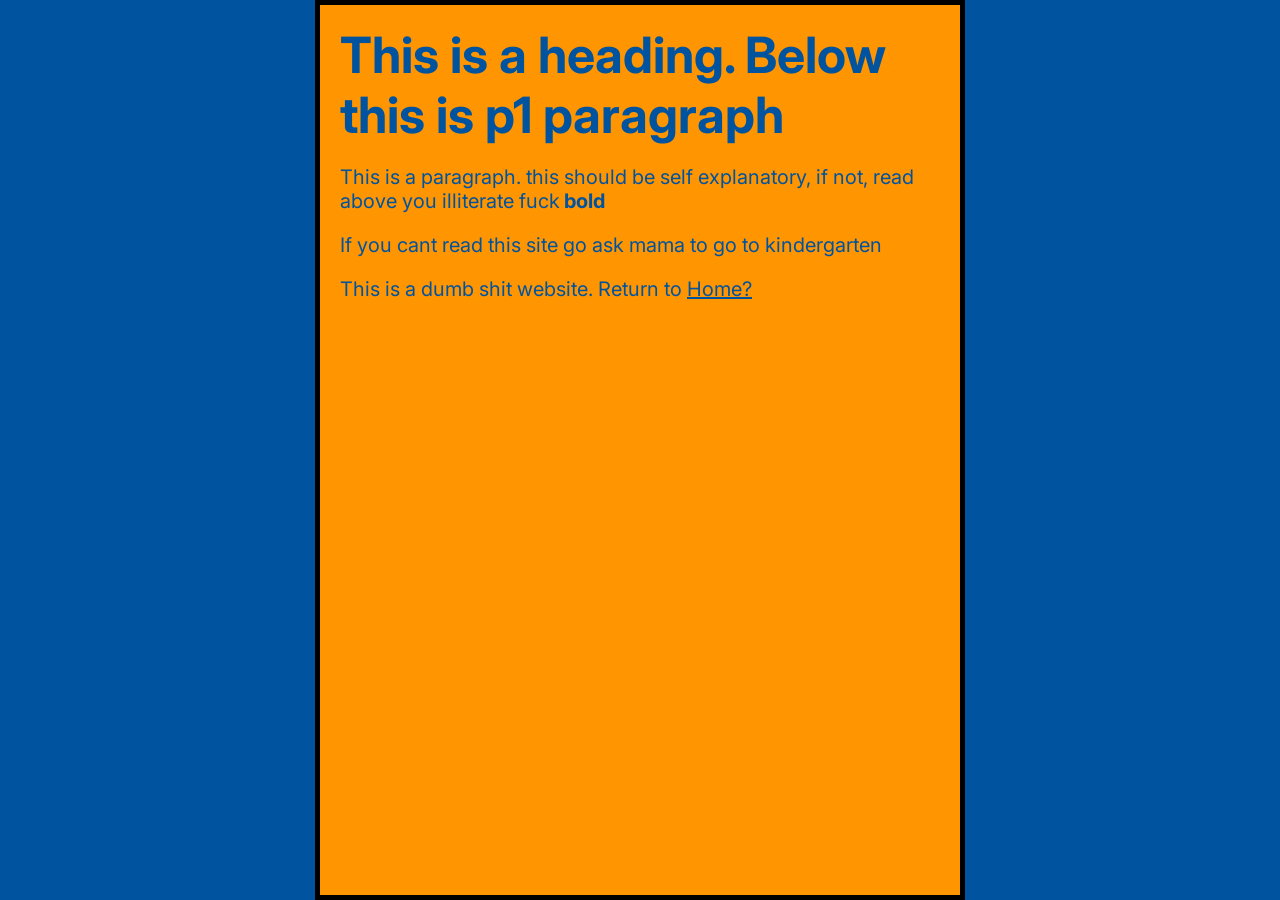
==== index.html @ 612ca793 "Add files via upload" ====
<DOCTYPE html>
    <html>
        <head>
             <link href="styles.css" rel="stylesheet" />
            <title>First stupid shit site</title>
        </head>
        <body>
            <h1>This is a heading. Below this is p1 paragraph</h1>
            <p1
                >This is a paragraph. this should be self explanatory, if not,
                read above you illiterate fuck</p1
            >
            <p1><strong>bold</strong>
        </body>
        <footer>
            <p>If you cant read this site go ask mama to go to kindergarten</p>
            <p>This is a dumb shit website. Return to <a href="../index.html">Home?</a></p>
        </footer>
    </html>
</DOCTYPE>
---- styles.css ----
/* Reset/Base Styles */
@import url("https://fonts.googleapis.com/css2?family=Inter:wght@400&display=swap");
html {
    font-family: "Inter", sans-serif;
    background-color: #00539f;
}
body {
    width: 600px;
    margin: 0 auto;
    background-color: #ff9500;
    padding: 0 20px 20px 20px;
    border: 5px solid black;
}
h1 {
    font-size: 50px;
    margin: 0;
    padding: 20px 0;
    color: #00539f;
}
a {
    font-size: 20px;
    margin: 0;
    padding: 20px 0;
    color: #00539f;
}
p1 {
    font-size: 20px;
    margin: 0;
    padding: 20px 0;
    color: #00539f;
}
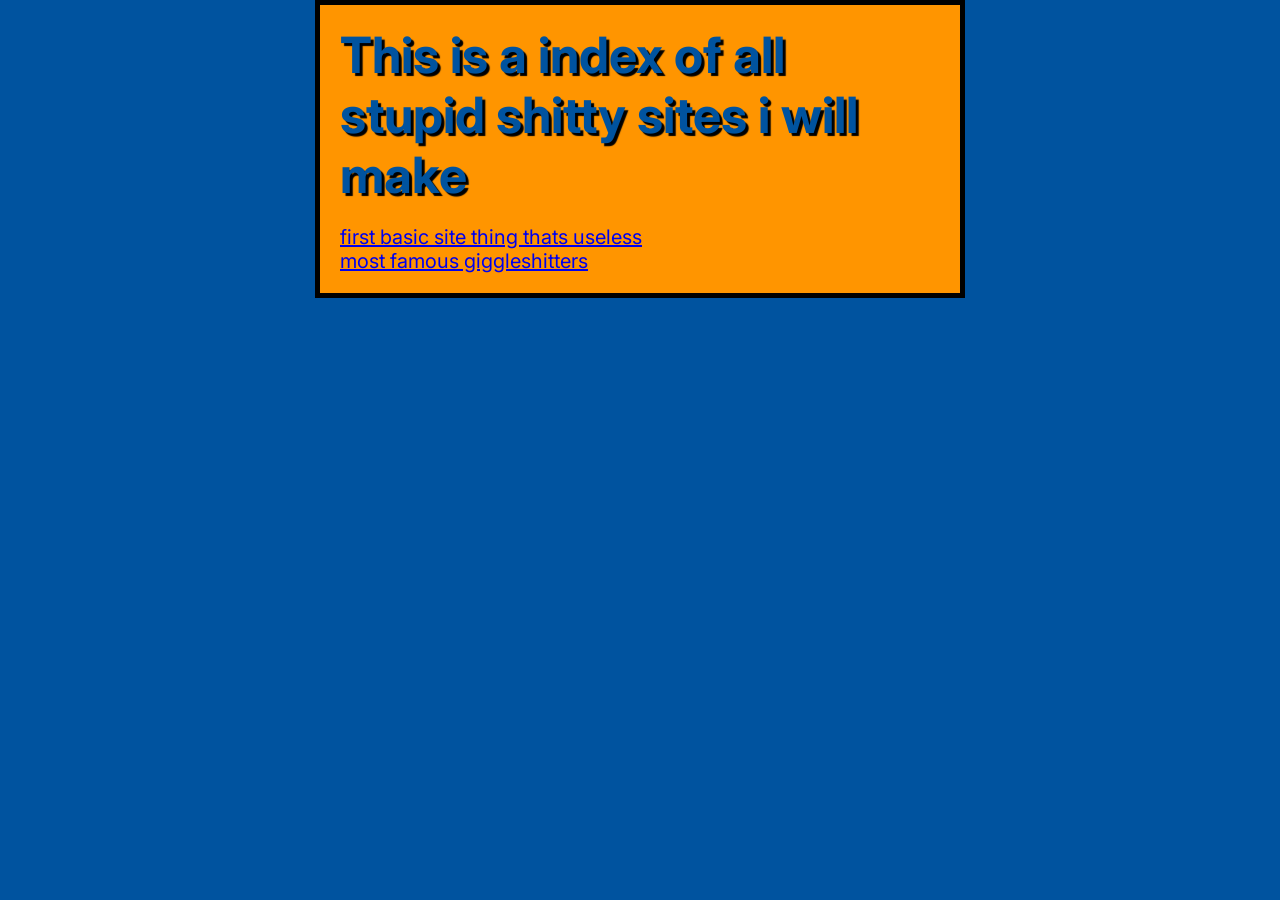
==== commit e20c00cf: "Add files via upload" ====
--- a/index.html
+++ b/index.html
@@ -1,20 +1,13 @@
-<DOCTYPE html>
-    <html>
-        <head>
-             <link href="styles.css" rel="stylesheet" />
-            <title>First stupid shit site</title>
-        </head>
-        <body>
-            <h1>This is a heading. Below this is p1 paragraph</h1>
-            <p1
-                >This is a paragraph. this should be self explanatory, if not,
-                read above you illiterate fuck</p1
-            >
-            <p1><strong>bold</strong>
-        </body>
-        <footer>
-            <p>If you cant read this site go ask mama to go to kindergarten</p>
-            <p>This is a dumb shit website. Return to <a href="../index.html">Home?</a></p>
-        </footer>
-    </html>
-</DOCTYPE>
+<!doctype html>
+<html>
+    <head>
+        <title>This is a index of all stupid shitty sites i will make</title>
+        <link href="styles.css" rel="stylesheet" />
+    </head>
+    <body>
+        <h1>This is a index of all stupid shitty sites i will make</h1>
+        <a href="firstsite/index.html">first basic site thing thats useless</a
+        ><br />
+        <a href="mostfamousgptshitters/list.html">most famous giggleshitters</a>
+    </body>
+</html>
--- a/styles.css
+++ b/styles.css
@@ -16,16 +16,8 @@
     margin: 0;
     padding: 20px 0;
     color: #00539f;
+    text-shadow: 3px 3px 1px black;
 }
 a {
     font-size: 20px;
-    margin: 0;
-    padding: 20px 0;
-    color: #00539f;
 }
-p1 {
-    font-size: 20px;
-    margin: 0;
-    padding: 20px 0;
-    color: #00539f;
-}
